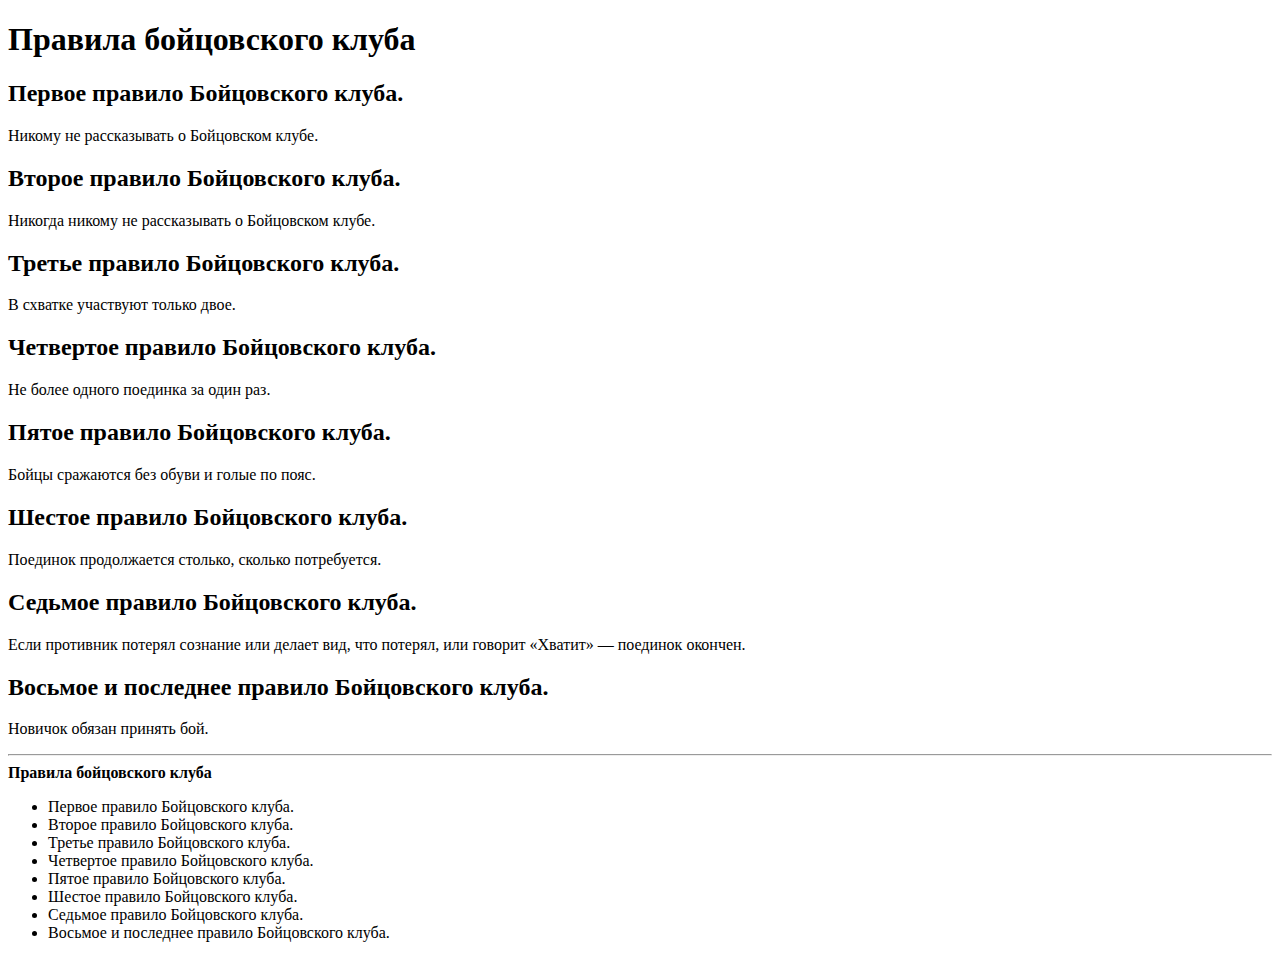
==== rules.html @ 0825a63d "Initial commit" ====
<!DOCTYPE html>
<html lang="en">
    <head>
        <meta charset="UTF-8">
        <title>Fight Club</title>
    </head>
    <body>
        <div id="content"></div>
        <h1>Правила бойцовского клуба</h1>
        <div id="wrap">
            <div class="rules rule1">
                <h2>Первое правило Бойцовского клуба.</h2>
                <p>Никому не рассказывать о Бойцовском клубе.</p>
            </div>
            <div class="rules rule2">
                <h2>Второе правило Бойцовского клуба.</h2>
                <p>Никогда никому не рассказывать о Бойцовском клубе.</p>
            </div>
            <div class="rules rule3">
                <h2>Третье правило Бойцовского клуба.</h2>
                <p>В схватке участвуют только двое.</p>
            </div>
            <div class="rules rule4">
                <h2>Четвертое правило Бойцовского клуба.</h2>
                <p>Не более одного поединка за один раз.</p>
            </div>

            <div class="rules rule5">
                <h2>Пятое правило Бойцовского клуба.</h2>
                <p>Бойцы сражаются без обуви и голые по пояс.</p>
            </div>
            <div class="rules rule6">
                <h2>Шестое правило Бойцовского клуба.</h2>
                <p>Поединок продолжается столько, сколько потребуется.</p>
            </div>
            <div class="rules rule7">
                <h2>Седьмое правило Бойцовского клуба.</h2>
                <p>Если противник потерял сознание или делает вид, что потерял, или говорит «Хватит» — поединок
                    окончен.</p>
            </div>
            <div class="rules rule8">
                <h2>Восьмое и последнее правило Бойцовского клуба.</h2>
                <p>Новичок обязан принять бой.</p>
            </div>
        </div>

        <script>
            // - є сторінка rules.html. Контентом сторінки є заголовки та параграфи.
            // Заголовки (h2) характеризують тему контенту яка вказана в параграфі.
            //     створити скріпт, котрий зчитує всі заголовки, та робить в блоці з id=content з них список(ul>li),
            //     який буде змістом того, що знаходиться на сторінці.
            //     Скріпт повинен працювати навіть якщо кількість блоків з заголовком та параграфом зміниться.
            function tagCollect (node = document.body) {
                const headings = [];

                const collect = function(n) {
                    const [char0, char1] = n.tagName;
                    if (char0 === 'H' && char1 >= '1' && char1 <= '6') headings.push(n);
                    [].forEach.call(n.children, el => collect(el));
                }
                collect(node);

                return headings
            }

            const [ main, ...contents ] = tagCollect();

            const mainTag = document.createElement('div');
            mainTag.innerHTML = main.textContent;
            mainTag.style.fontWeight = 'bold';

            const ulTag = document.createElement('ul');

            contents.forEach(val => {
                const liTag = document.createElement('li');
                liTag.innerHTML = val.textContent;
                ulTag.appendChild(liTag);

            })
            document.body.append(document.createElement('hr'), mainTag, ulTag);
        </script>
    </body>
</html>
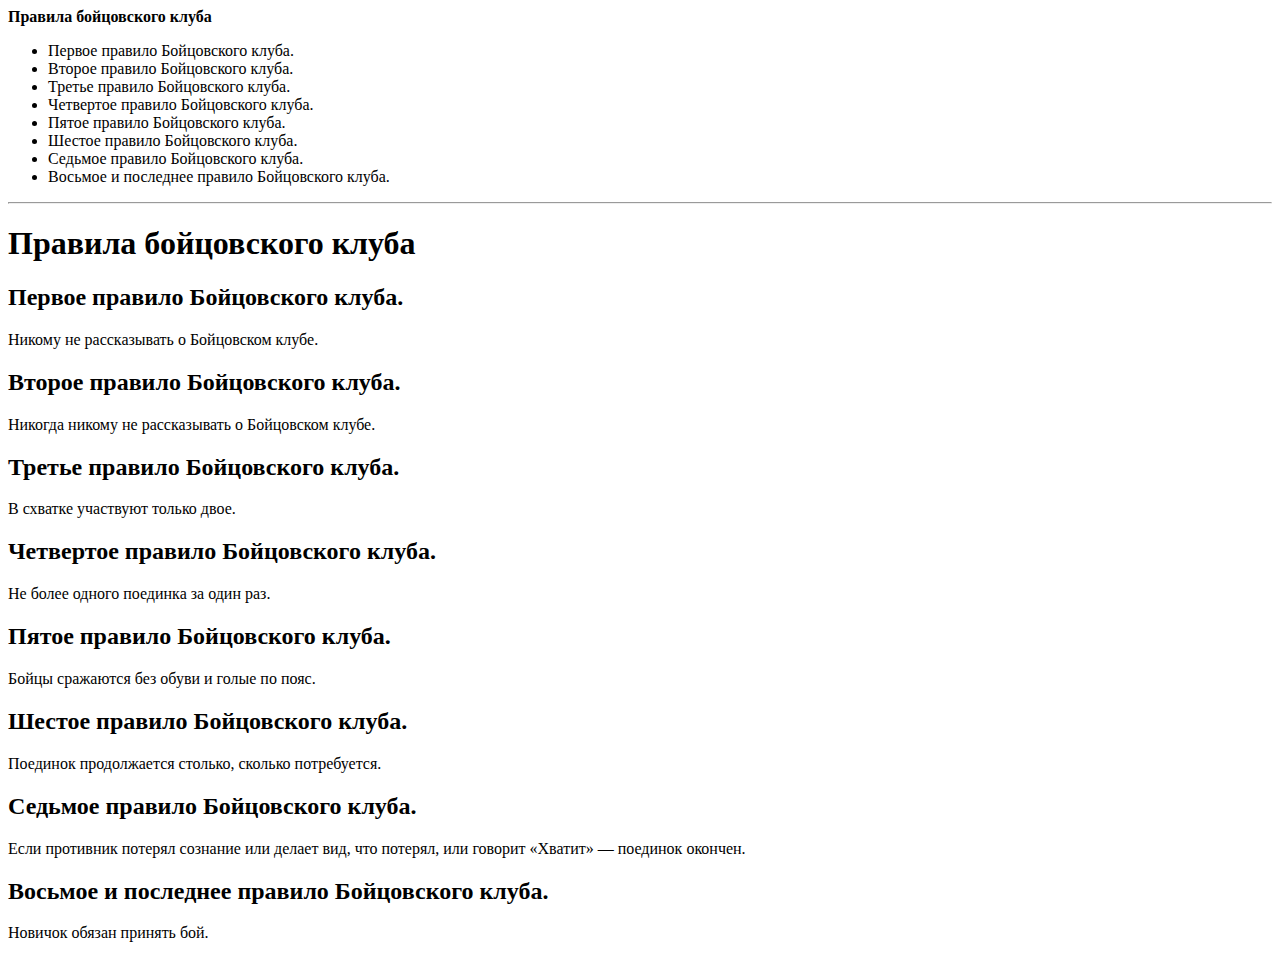
==== commit 3c39a7fc: "Rules" ====
--- a/rules.html
+++ b/rules.html
@@ -77,7 +77,8 @@
                 ulTag.appendChild(liTag);
 
             })
-            document.body.append(document.createElement('hr'), mainTag, ulTag);
+
+            document.getElementById('content').append(mainTag, ulTag, document.createElement('hr'));
         </script>
     </body>
 </html>
